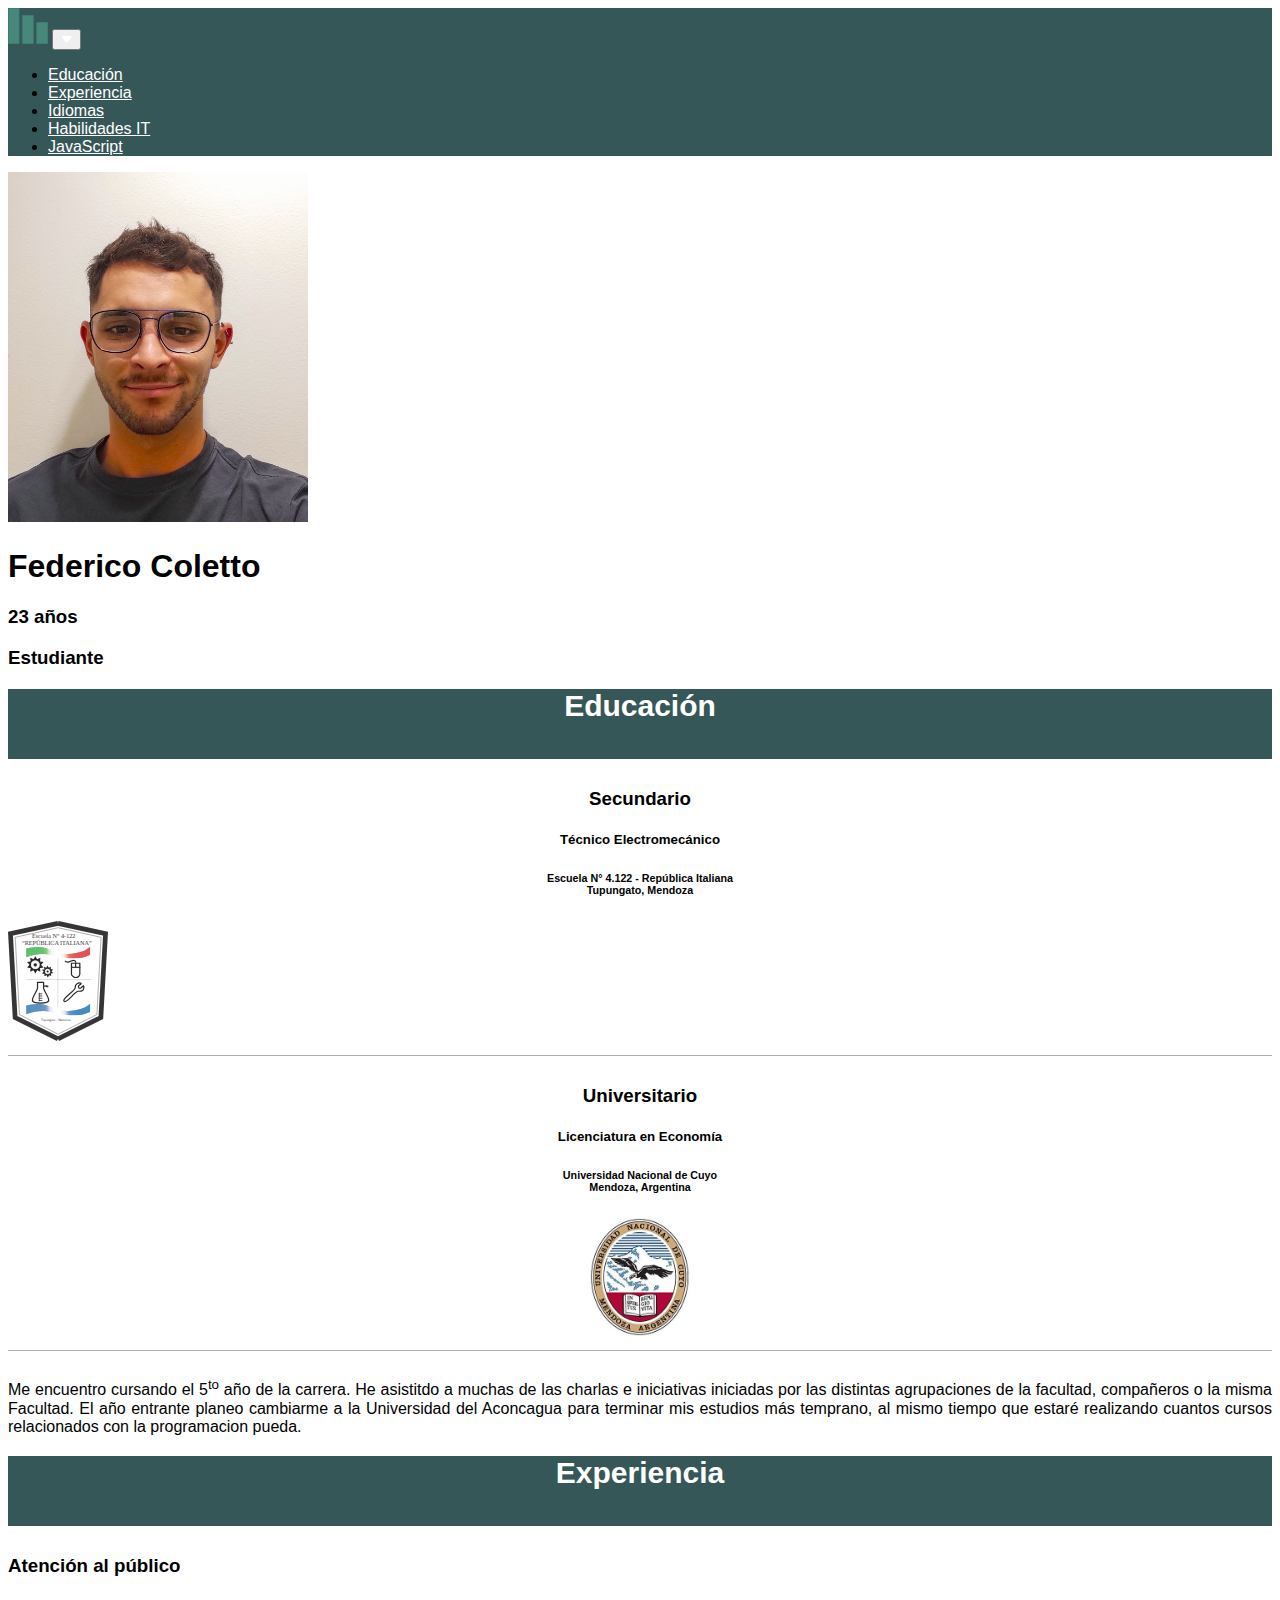
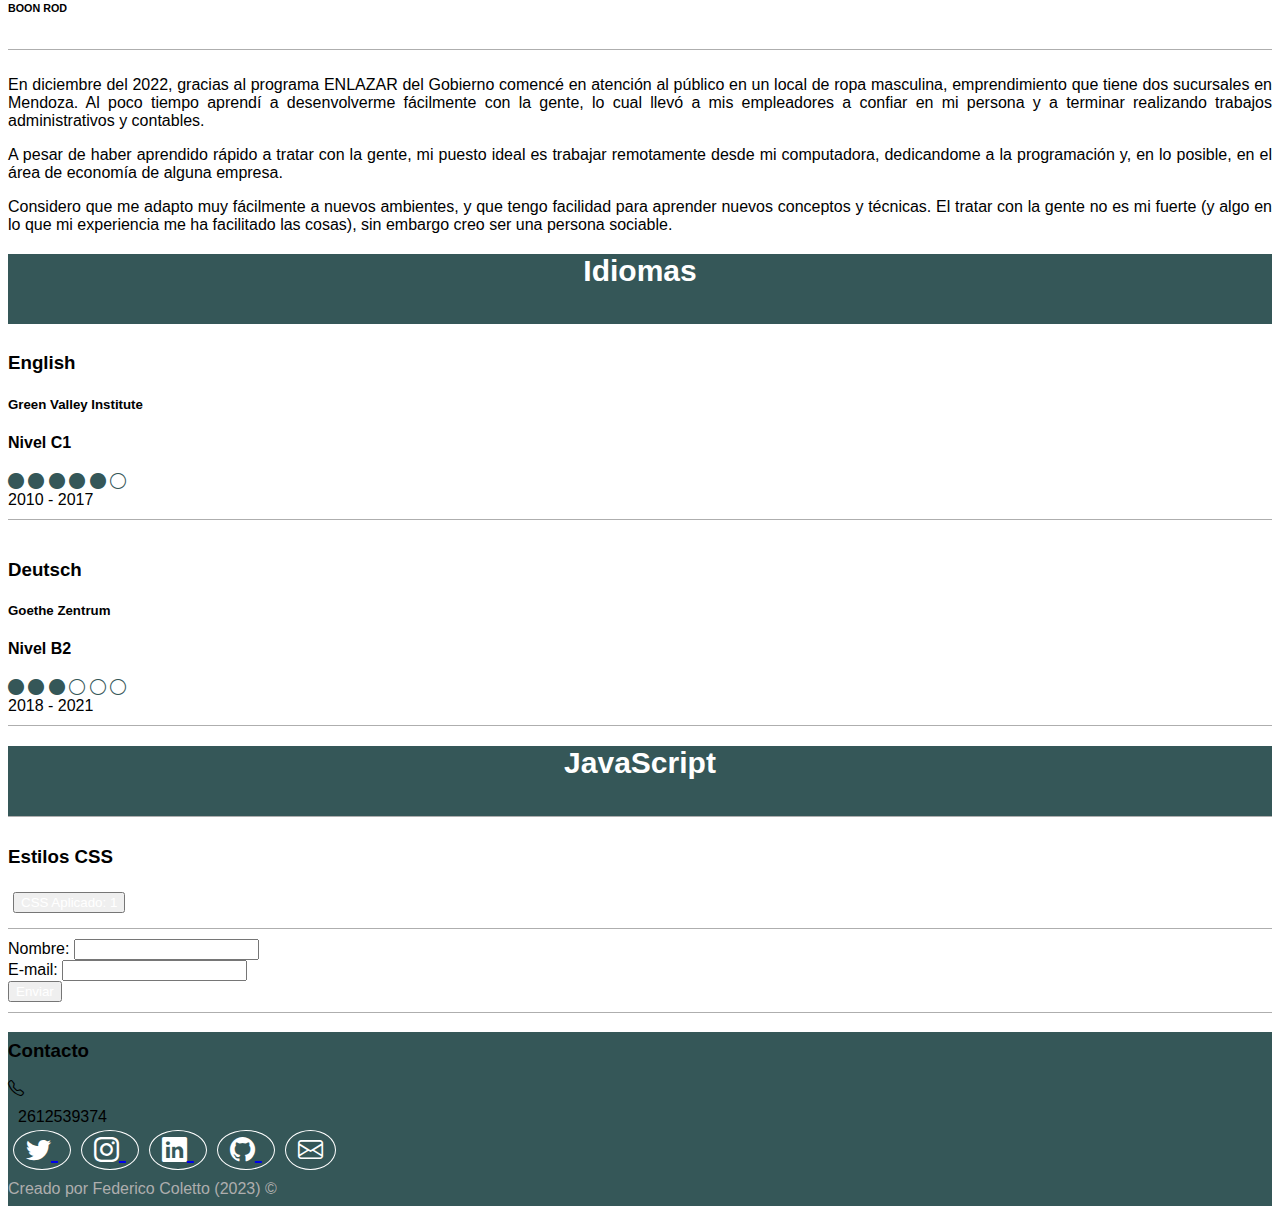
==== index.html @ e09acc15 "Cambio de carpeta" ====
<!DOCTYPE html>
<html lang="es">
<head>
  <meta charset="UTF-8">
  <meta http-equiv="X-UA-Compatible" content="IE=edge">
  <meta name="viewport" content="width=device-width, initial-scale=1.0">
  <title>Mi CV</title>
  
  <!-- CSS -->
  <link href="https://cdn.jsdelivr.net/npm/bootstrap@5.1.3/dist/css/bootstrap.min.css" rel="stylesheet" integrity="sha384-1BmE4kWBq78iYhFldvKuhfTAU6auU8tT94WrHftjDbrCEXSU1oBoqyl2QvZ6jIW3" crossorigin="anonymous">
  <link id="styles" href="/CSS/styles.css" rel="stylesheet" type="text/css">

  <!-- ICONOS -->
  <link rel="stylesheet" href="https://cdn.jsdelivr.net/npm/bootstrap-icons@1.10.3/font/bootstrap-icons.css">
  <link rel="icon" type="image/x-icon" href="Imagenes/logo.svg">

</head>
<body>
  <!-- BARRA DE NAVEGACION -->
  <nav class="navbar navbar-expand-sm bg-body-tertiary bg-gradient" id="inicio">
    <div class="container-fluid">
      <a class="navbar-brand" href="#inicio"><img src="/Imagenes/logo.svg" alt="Foto perfil" width="40px"></a>
      <button class="navbar-toggler" type="button" data-bs-toggle="collapse" data-bs-target="#navbarNav" aria-controls="navbarNav" aria-expanded="false" aria-label="Toggle navigation">
        <span class="navbar-toggler-icon"><i class="bi bi-caret-down-fill"></i></span>
      </button>
      <div class="collapse navbar-collapse" id="navbarNav">
        <ul class="navbar-nav">
          <li class="nav-item">
            <a class="nav-link active" aria-current="page" href="#educacion">Educación</a>
          </li>
          <li class="nav-item">
            <a class="nav-link" href="#experiencia">Experiencia</a>
          </li>
          <li class="nav-item">
            <a class="nav-link" href="#idiomas">Idiomas</a>
          </li>
          <li class="nav-item">
            <a class="nav-link" href="#habilidades">Habilidades IT</a>
          </li>
          <li class="nav-item">
            <a class="nav-link" href="#js">JavaScript</a>
          </li>
        </ul>
      </div>
    </div>
  </nav>

  <!-- DATOS PERSONALES -->
  <section class="datos-personales container-fluid">
    <div class="row align-items-center">
      <div class="col-md-6 text-center"><img src="/Imagenes/foto-cv.jpg" alt="fotocv" width="300px"></div>
      <div class="col text-center datos">
        <h1>Federico Coletto</h1>
        <h3>23 años</h3>
        <h3>Estudiante</h3>
      </div>
    </div>
  </section>




  <!-- EDUCACION -->
  <section id="educacion" class="container-fluid educacion">
    <div class="row bg-gradient justify-content-center tema"><h1>Educación</h1></div>
    <div class="row sub-tema align-items-center">
      <div class="col-sm-6 descripcion">
        <h3>Secundario</h3>
        <h5>Técnico Electromecánico</h5> <!--icono escuela italiana-->
        <h6>Escuela N° 4.122 - República Italiana<br>Tupungato, Mendoza</h6>
      </div>
      <div class="col escudo text-center">
        <img src="/Imagenes/italiana.svg" alt="Foto Escuela Italiana" width="100px">
      </div>
    </div>
    <div class="row sub-tema descripcion align-items-center">
      <div class="col-sm-6">
        <h3>Universitario</h3>
        <h5>Licenciatura en Economía</h5> <!--icono escuela italiana-->
        <h6>Universidad Nacional de Cuyo<br>Mendoza, Argentina</h6>
      </div>
      <div class="col escudo text-center">
        <img src="/Imagenes/Escudo_uncuyo.jpg" alt="Foto Escuela Italiana" width="100px">
      </div>
    </div>
    <div class="row texto">
      <p>Me encuentro cursando el 5<sup>to</sup> año de la carrera. He asistitdo a muchas de las charlas e iniciativas iniciadas por las distintas agrupaciones de la facultad, compañeros o la misma Facultad. El año entrante planeo cambiarme a la Universidad del Aconcagua para terminar mis estudios más temprano, al mismo tiempo que estaré realizando cuantos cursos relacionados con la programacion pueda.</p>
    </div>
  </section>



  <!-- EXPERIENCIA -->
  <section id="experiencia" class="container-fluid experiencia">
    <div class="row bg-gradient justify-content-center tema"><h1>Experiencia</h1></div>
    <div class="row sub-tema">
      <h3>Atención al público</h3>
      <h6>BOON ROD</h6>
    </div>
    <div class="row texto">
      <p>En diciembre del 2022, gracias al programa ENLAZAR del Gobierno comencé en atención al público en un local de ropa masculina, emprendimiento que tiene dos sucursales en Mendoza. Al poco tiempo aprendí a desenvolverme fácilmente con la gente, lo cual llevó a mis empleadores a confiar en mi persona y a terminar realizando trabajos administrativos y contables.</p>
      <p>A pesar de haber aprendido rápido a tratar con la gente, mi puesto ideal es trabajar remotamente desde mi computadora, dedicandome a la programación y, en lo posible, en el área de economía de alguna empresa.</p>
      <p>Considero que me adapto muy fácilmente a nuevos ambientes, y que tengo facilidad para aprender nuevos conceptos y técnicas. El tratar con la gente no es mi fuerte (y algo en lo que mi experiencia me ha facilitado las cosas), sin embargo creo ser una persona sociable.</p>
    </div>
  </section>



  <!-- IDIOMAS -->
  <section id="idiomas" class="container-fluid idiomas">
    <div class="row bg-gradient justify-content-center tema"><h1>Idiomas</h1></div>
    <div class="row sub-tema justify-content-center">
      <div class="col-5 idioma">
        <h3>English</h3>
        <h5>Green Valley Institute</h5>
      </div>
      <div class="col-4 nivel">
        <h4>Nivel C1</h4>
        <i class="bi bi-circle-fill"></i> <i class="bi bi-circle-fill"></i> <i class="bi bi-circle-fill"></i> <i class="bi bi-circle-fill"></i> <i class="bi bi-circle-fill"></i> <i class="bi bi-circle"></i>
      </div>
      <div class="col-sm-3 años">2010 - 2017</div>
    </div>
    <div class="row sub-tema justify-content-center">
      <div class="row sub-tema justify-content-center" style="border: none; padding-bottom: 0">
        <div class="col-5 idioma">
          <h3>Deutsch</h3>
          <h5>Goethe Zentrum</h5>
        </div>
        <div class="col-4 nivel">
          <h4>Nivel B2</h4>
          <i class="bi bi-circle-fill"></i> <i class="bi bi-circle-fill"></i> <i class="bi bi-circle-fill"></i> <i class="bi bi-circle"></i> <i class="bi bi-circle"></i> <i class="bi bi-circle"></i>
        </div>
        <div class="col-sm-3 años">2018 - 2021</div>
      </div>
    </div>
  </section>

  <!-- SECCION INTERACTIVA -->
  <section class="container-fluid javascript">
    <div class="row bg-gradient justify-content-center tema"><h1>JavaScript</h1></div>
    <div class="row sub-tema align-items-center estilos">
      <div class="col-6"><h3>Estilos CSS</h3></div>
      <div class="col text-center">
        <button type="button" id="css" class="btn btn-dark">CSS Aplicado: <span id="contador">1</span></button>
      </div>
    </div>
  </section> 

  <section class="container-fluid javascript">
    <form id="miForm">
      <div class="row sub-tema justify-content-between">
        <div class="mb-2">
          <label for="nmae" class="form-label">Nombre:</label>
          <input title="name" type="text" id="name" name="nombre" class="form-control">
        </div>
        <div class="mb-2">
          <label for="email" class="form-label">E-mail:</label>
          <input type="email" id="email" name="email" class="form-control">
        </div>
        <div class="mt-3 text-center">
          <button type="submit" id="btn-submit" class="btn-success"><span>Enviar</span></button>
        </div>
      </div>
    </form>
  </section>



  <!-- FOOTER -->
  <footer class="text-white contacto">
    <div class="row text-center titulo-contacto"><h3>Contacto</h3></div>
    <div class="telefono container-fluid justify-content-center align-items-center d-flex align-items-center">
      <i class="bi bi-telephone"></i>
      <p>2612539374</p>
    </div>
    <div class="iconos d-flex flex-wrap justify-content-center">
      <a title="twitter" href="https://twitter.com/fedecolettok" target="_blank" rel="noopener noreferrer">
        <i class="bi bi-twitter"></i>
      </a>
      <a title="instagram" href="https://www.instagram.com/fedecoletto_tv/?next=%2F" target="_blank" rel="noopener noreferrer">
        <i class="bi bi-instagram"></i>
      </a>
      <a title="linkedin" href="https://www.linkedin.com/in/federico-coletto-3761a6264/ " target="_blank" rel="noopener noreferrer">
        <i class="bi bi-linkedin"></i>
      </a>
      <a title="github" href="https://github.com/fedecolettok" target="_blank" rel="noopener noreferrer">
        <i class="bi bi-github"></i>
      </a>
      <a title="mailto" href="mailto:fedecolettok@gmail.com" target="_blank" rel="noopener noreferrer">
        <i class="bi bi-envelope"></i>
      </a>
    </div>
    <div class="derechos-de-autor text-center">
      <p>Creado por Federico Coletto (2023) &#169;</p>
    </div>
  </footer>
  



  <script src="/JavaScript/funciones.js"></script>
  <script src="https://cdn.jsdelivr.net/npm/bootstrap@5.1.3/dist/js/bootstrap.bundle.min.js" integrity="sha384-ka7Sk0Gln4gmtz2MlQnikT1wXgYsOg+OMhuP+IlRH9sENBO0LRn5q+8nbTov4+1p" crossorigin="anonymous"></script>
</body>
</html>
---- CSS/styles.css ----
/* ESTILOS GENERALES */
* {   font-family: 'Mulish', sans-serif;  }
@media screen and (max-width: 575px) {
  h1 {
    font-size: 25px;
  }
  h3 {
    font-size: 22px;
  }
  h5 {
    font-size: 18px;
  }
  h6, p {
    font-size: 12px;
  }
  .idioma h3 {
    font-size: 22px;
  }
  .idioma h5 {
    font-size: 18px;
  }
}


/* BARRA DE NAVEGACIÓN */
.navbar {
  background-color: rgb(53, 87, 88);
}
.navbar a, button {
  color: white;
  text-align: center;
}

/* DATOS PERSONALES */
.datos-personales {
  margin: 15px 0;
}
@media screen and (max-width: 768px) {
  .datos-personales h1 {
    margin-top: 25px;
  }
}


/* TITULOS */
.tema {
  background-color: rgb(53, 87, 88);
  min-height: 70px;
  align-items: center;
  text-align: center;
}
.tema h1 {
  font-size: 30px;
  color: white;
  font-weight: bold;
  margin-bottom: 0;
}
@media screen and (max-width: 575px) {
  .tema h1 {
    font-size: 25px;
  }
}
.sub-tema {
  padding: 10px 0 10px 0;
  border-bottom: solid 1px #aeaeae
}
.descripcion {
  text-align: center;
}
.texto {
  padding-top: 10px;
  text-align: justify;
}
@media screen and (max-width: 575px) {
  .escudo img {
    display: none;
  }
}


/* IDIOMAS */
.sub-tema i {
  color: rgb(53, 87, 88);
}
@media screen and (max-width: 575px) {
  #idiomas .años {
    display: none;
  }
  #idiomas {
    text-align: center;
  }
}

.estilos button {
  margin: 5px;
}

/* JAVASCRIPT */



/* FOOTER */
footer {
  background-color: rgb(53, 87, 88);
}
.titulo-contacto h3 {
  padding-top: 8px;
}
.telefono p {
  margin: 10px;
}
.contacto .iconos a {
  font-size: 25px;
  border: solid 1px white;
  border-radius: 50%;
  margin: 5px;
  padding: 5px 12px;
  transition: all 0.4s ease-in-out;
}
.contacto .iconos i {
  color: white;
}
.contacto .iconos a:hover {
  background-color: rgb(101, 159, 161);
  transition: all 0.2s ease-in;
}
.iconos-contacto a:hover i {
  color: rgb(53, 87, 88);
}
.derechos-de-autor p {
  margin: 15px 0 0 0;
  color: #aeaeae;
  padding-bottom: 8px;
}


.javascript .row {
  border-bottom: solid 1px #aeaeae;
}
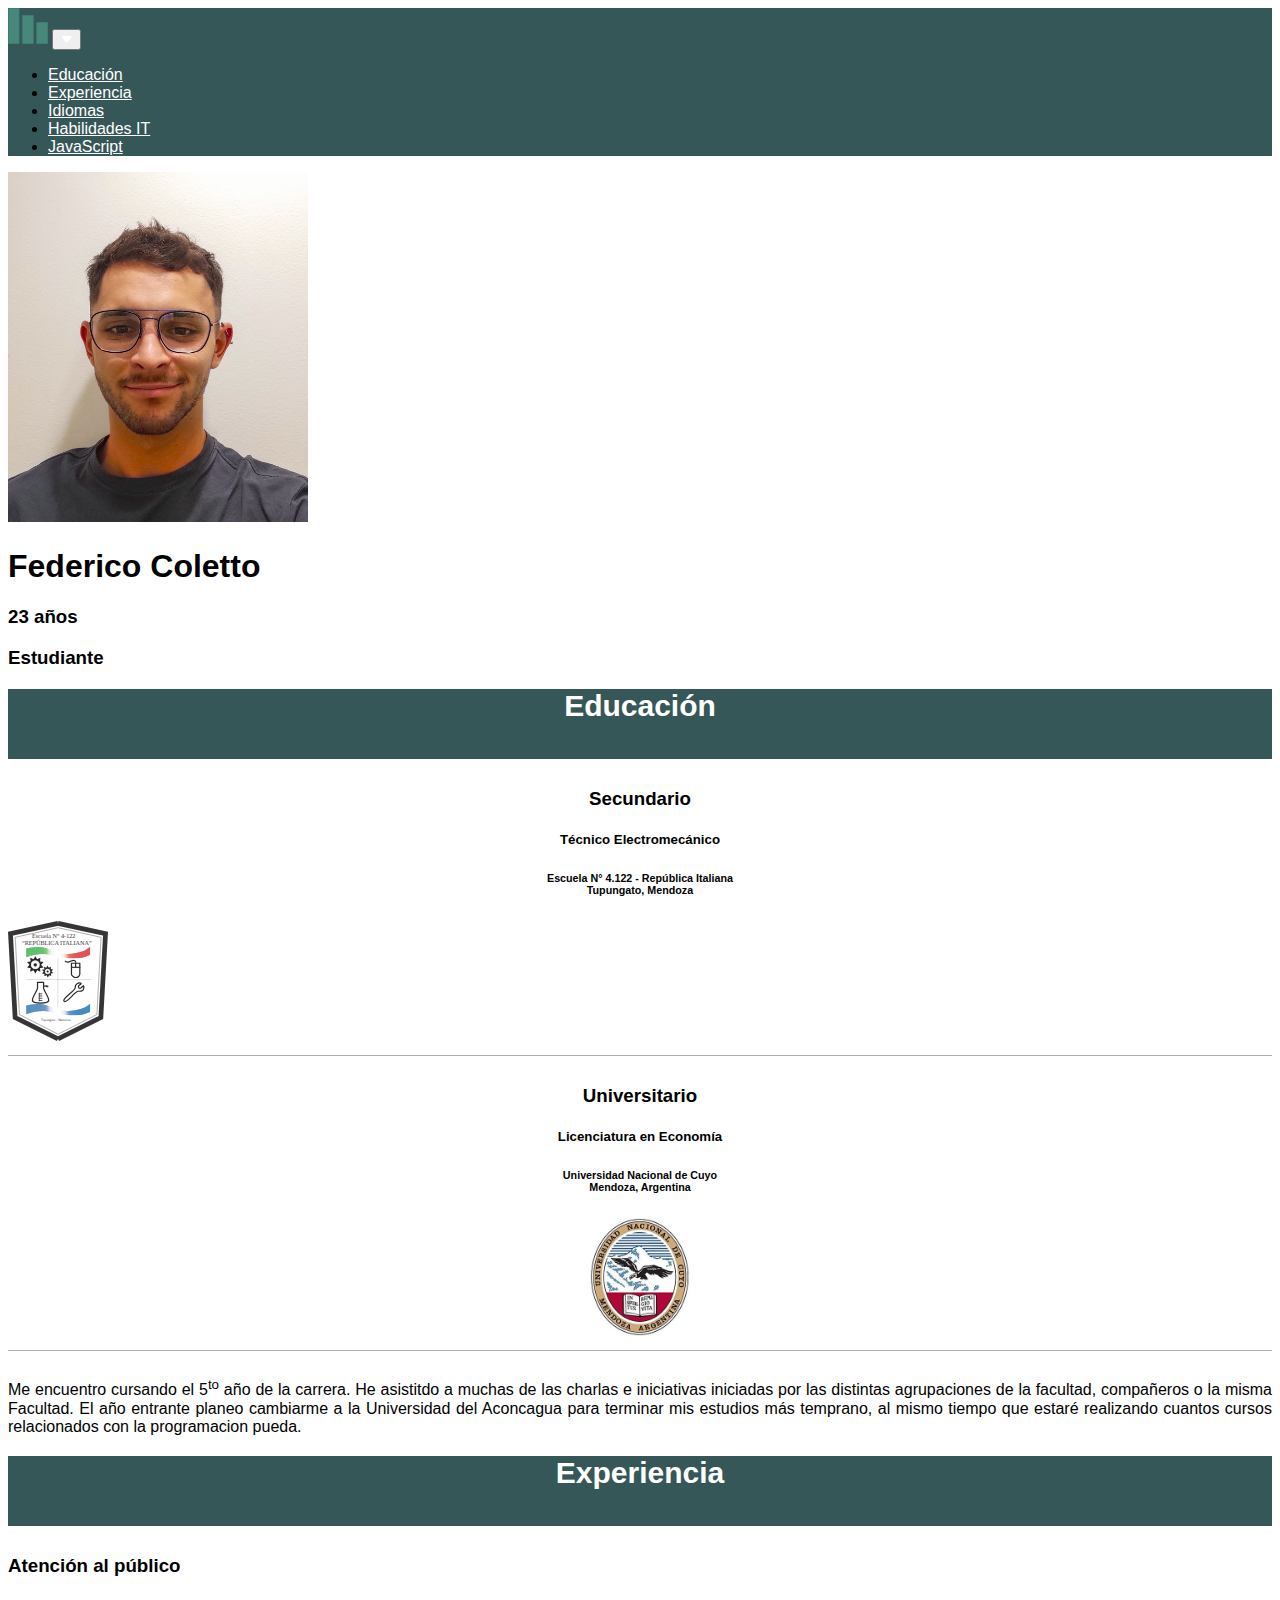
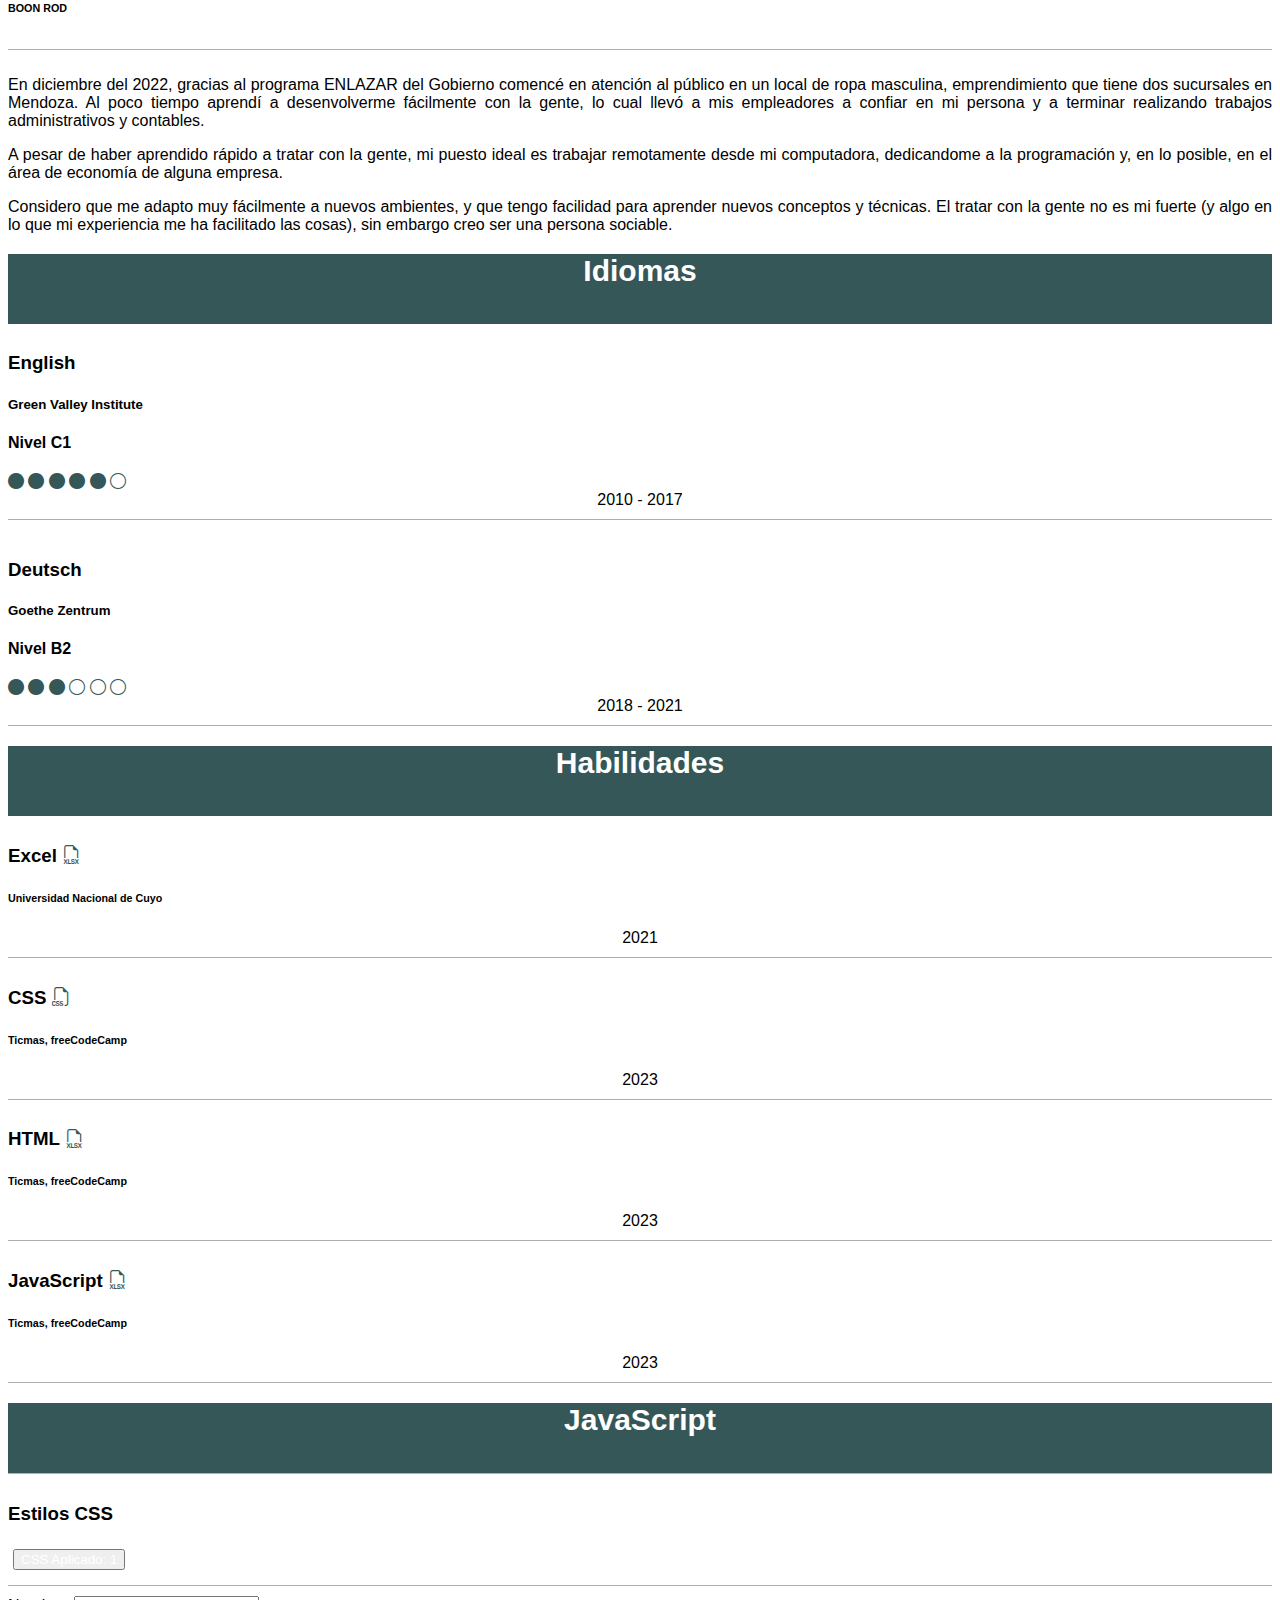
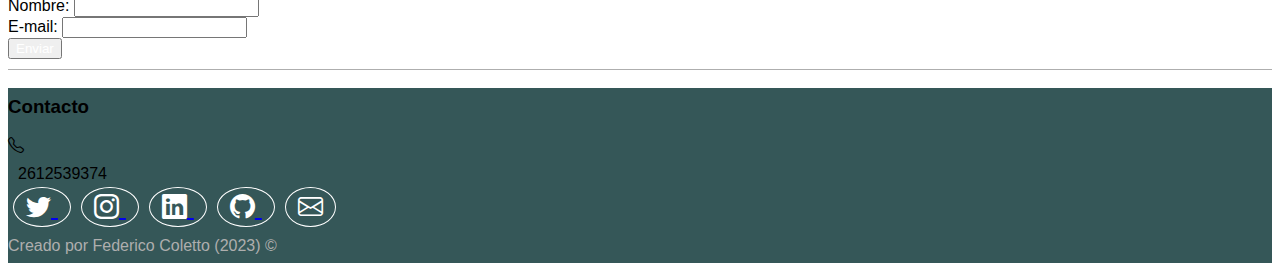
==== commit c7c55551: "Correcciones" ====
--- a/index.html
+++ b/index.html
@@ -8,7 +8,7 @@
   
   <!-- CSS -->
   <link href="https://cdn.jsdelivr.net/npm/bootstrap@5.1.3/dist/css/bootstrap.min.css" rel="stylesheet" integrity="sha384-1BmE4kWBq78iYhFldvKuhfTAU6auU8tT94WrHftjDbrCEXSU1oBoqyl2QvZ6jIW3" crossorigin="anonymous">
-  <link id="styles" href="/CSS/styles.css" rel="stylesheet" type="text/css">
+  <link id="styles" href="CSS/styles.css" rel="stylesheet" type="text/css">
 
   <!-- ICONOS -->
   <link rel="stylesheet" href="https://cdn.jsdelivr.net/npm/bootstrap-icons@1.10.3/font/bootstrap-icons.css">
@@ -19,7 +19,7 @@
   <!-- BARRA DE NAVEGACION -->
   <nav class="navbar navbar-expand-sm bg-body-tertiary bg-gradient" id="inicio">
     <div class="container-fluid">
-      <a class="navbar-brand" href="#inicio"><img src="/Imagenes/logo.svg" alt="Foto perfil" width="40px"></a>
+      <a class="navbar-brand" href="#inicio"><img src="Imagenes/logo.svg" alt="Foto perfil" width="40px"></a>
       <button class="navbar-toggler" type="button" data-bs-toggle="collapse" data-bs-target="#navbarNav" aria-controls="navbarNav" aria-expanded="false" aria-label="Toggle navigation">
         <span class="navbar-toggler-icon"><i class="bi bi-caret-down-fill"></i></span>
       </button>
@@ -48,7 +48,7 @@
   <!-- DATOS PERSONALES -->
   <section class="datos-personales container-fluid">
     <div class="row align-items-center">
-      <div class="col-md-6 text-center"><img src="/Imagenes/foto-cv.jpg" alt="fotocv" width="300px"></div>
+      <div class="col-md-6 text-center"><img src="Imagenes/foto-cv.jpg" alt="fotocv" width="300px"></div>
       <div class="col text-center datos">
         <h1>Federico Coletto</h1>
         <h3>23 años</h3>
@@ -70,7 +70,7 @@
         <h6>Escuela N° 4.122 - República Italiana<br>Tupungato, Mendoza</h6>
       </div>
       <div class="col escudo text-center">
-        <img src="/Imagenes/italiana.svg" alt="Foto Escuela Italiana" width="100px">
+        <img src="Imagenes/italiana.svg" alt="Foto Escuela Italiana" width="100px">
       </div>
     </div>
     <div class="row sub-tema descripcion align-items-center">
@@ -80,7 +80,7 @@
         <h6>Universidad Nacional de Cuyo<br>Mendoza, Argentina</h6>
       </div>
       <div class="col escudo text-center">
-        <img src="/Imagenes/Escudo_uncuyo.jpg" alt="Foto Escuela Italiana" width="100px">
+        <img src="Imagenes/Escudo_uncuyo.jpg" alt="Foto Escuela Italiana" width="100px">
       </div>
     </div>
     <div class="row texto">
@@ -110,7 +110,7 @@
   <section id="idiomas" class="container-fluid idiomas">
     <div class="row bg-gradient justify-content-center tema"><h1>Idiomas</h1></div>
     <div class="row sub-tema justify-content-center">
-      <div class="col-5 idioma">
+      <div class="col-5">
         <h3>English</h3>
         <h5>Green Valley Institute</h5>
       </div>
@@ -118,11 +118,11 @@
         <h4>Nivel C1</h4>
         <i class="bi bi-circle-fill"></i> <i class="bi bi-circle-fill"></i> <i class="bi bi-circle-fill"></i> <i class="bi bi-circle-fill"></i> <i class="bi bi-circle-fill"></i> <i class="bi bi-circle"></i>
       </div>
-      <div class="col-sm-3 años">2010 - 2017</div>
+      <div class="col-sm-3 anos">2010 - 2017</div>
     </div>
     <div class="row sub-tema justify-content-center">
       <div class="row sub-tema justify-content-center" style="border: none; padding-bottom: 0">
-        <div class="col-5 idioma">
+        <div class="col-5">
           <h3>Deutsch</h3>
           <h5>Goethe Zentrum</h5>
         </div>
@@ -130,10 +130,68 @@
           <h4>Nivel B2</h4>
           <i class="bi bi-circle-fill"></i> <i class="bi bi-circle-fill"></i> <i class="bi bi-circle-fill"></i> <i class="bi bi-circle"></i> <i class="bi bi-circle"></i> <i class="bi bi-circle"></i>
         </div>
-        <div class="col-sm-3 años">2018 - 2021</div>
-      </div>
-    </div>
-  </section>
+        <div class="col-sm-3 anos">2018 - 2021</div>
+      </div>
+    </div>
+  </section>
+
+
+<!-- HABILIDADES IT -->
+  <section class="habilidades container-fluid" id="habilidades">
+    <div class="row bg-gradient tema">
+      <h1>Habilidades</h1>
+    </div>
+    <div class="row sub-tema justify-content-center">
+      <div class="col-5">
+        <h3>Excel <i class="bi bi-filetype-xlsx"></i></h3>
+        <h6>Universidad Nacional de Cuyo</h5>
+      </div>
+      <div class="col-4 align-self-center">
+        <div class="progress" role="progressbar" aria-label="Success example" aria-valuenow="70" aria-valuemin="0" aria-valuemax="100">
+          <div class="progress-bar" style="width: 70%"></div>
+        </div>
+      </div>
+      <div class="col-sm-3 anos">2021</div>
+    </div>
+    <div class="row sub-tema justify-content-center">
+      <div class="col-5">
+        <h3>CSS <i class="bi bi-filetype-css"></i></h3>
+        <h6>Ticmas, freeCodeCamp</h5>
+      </div>
+      <div class="col-4 align-self-center">
+        <div class="progress" role="progressbar" aria-label="Success example" aria-valuenow="60" aria-valuemin="0" aria-valuemax="100">
+          <div class="progress-bar" style="width: 60%"></div>
+        </div>
+      </div>
+      <div class="col-sm-3 anos">2023</div>
+    </div>
+    <div class="row sub-tema justify-content-center">
+      <div class="col-5">
+        <h3>HTML <i class="bi bi-filetype-xlsx"></i></h3>
+        <h6>Ticmas, freeCodeCamp</h5>
+      </div>
+      <div class="col-4 align-self-center">
+        <div class="progress" role="progressbar" aria-label="Success example" aria-valuenow="50" aria-valuemin="0" aria-valuemax="100">
+          <div class="progress-bar" style="width: 50%"></div>
+        </div>
+      </div>
+      <div class="col-sm-3 anos">2023</div>
+    </div>
+    <div class="row sub-tema justify-content-center">
+      <div class="col-5">
+        <h3>JavaScript <i class="bi bi-filetype-xlsx"></i></h3>
+        <h6>Ticmas, freeCodeCamp</h5>
+      </div>
+      <div class="col-4 align-self-center">
+        <div class="progress" role="progressbar" aria-label="Success example" aria-valuenow="40" aria-valuemin="0" aria-valuemax="100">
+          <div class="progress-bar" style="width: 40%"></div>
+        </div>
+      </div>
+      <div class="col-sm-3 anos">2023</div>
+    </div>
+  </section>
+
+
 
   <!-- SECCION INTERACTIVA -->
   <section class="container-fluid javascript">
@@ -198,7 +256,7 @@
 
 
 
-  <script src="/JavaScript/funciones.js"></script>
+  <script src="JS/funciones.js"></script>
   <script src="https://cdn.jsdelivr.net/npm/bootstrap@5.1.3/dist/js/bootstrap.bundle.min.js" integrity="sha384-ka7Sk0Gln4gmtz2MlQnikT1wXgYsOg+OMhuP+IlRH9sENBO0LRn5q+8nbTov4+1p" crossorigin="anonymous"></script>
 </body>
 </html>
--- a/CSS/styles.css
+++ b/CSS/styles.css
@@ -78,21 +78,36 @@
 }
 
 
-/* IDIOMAS */
+/* IDIOMAS Y HABILIDADES IT */
 .sub-tema i {
   color: rgb(53, 87, 88);
 }
 @media screen and (max-width: 575px) {
-  #idiomas .años {
+  #idiomas .anos {
+    display: none;
+  }
+  #habilidades .anos {
     display: none;
   }
   #idiomas {
     text-align: center;
   }
+  #habilidades {
+    text-align: center;
+  }
+}
+#idiomas .anos {
+  text-align: center;
+}
+#habilidades .anos {
+  text-align: center;
+}
+.estilos button {
+  margin: 5px;
 }
 
-.estilos button {
-  margin: 5px;
+.habilidades .progress-bar {
+  background-color: rgb(53, 87, 88);
 }
 
 /* JAVASCRIPT */
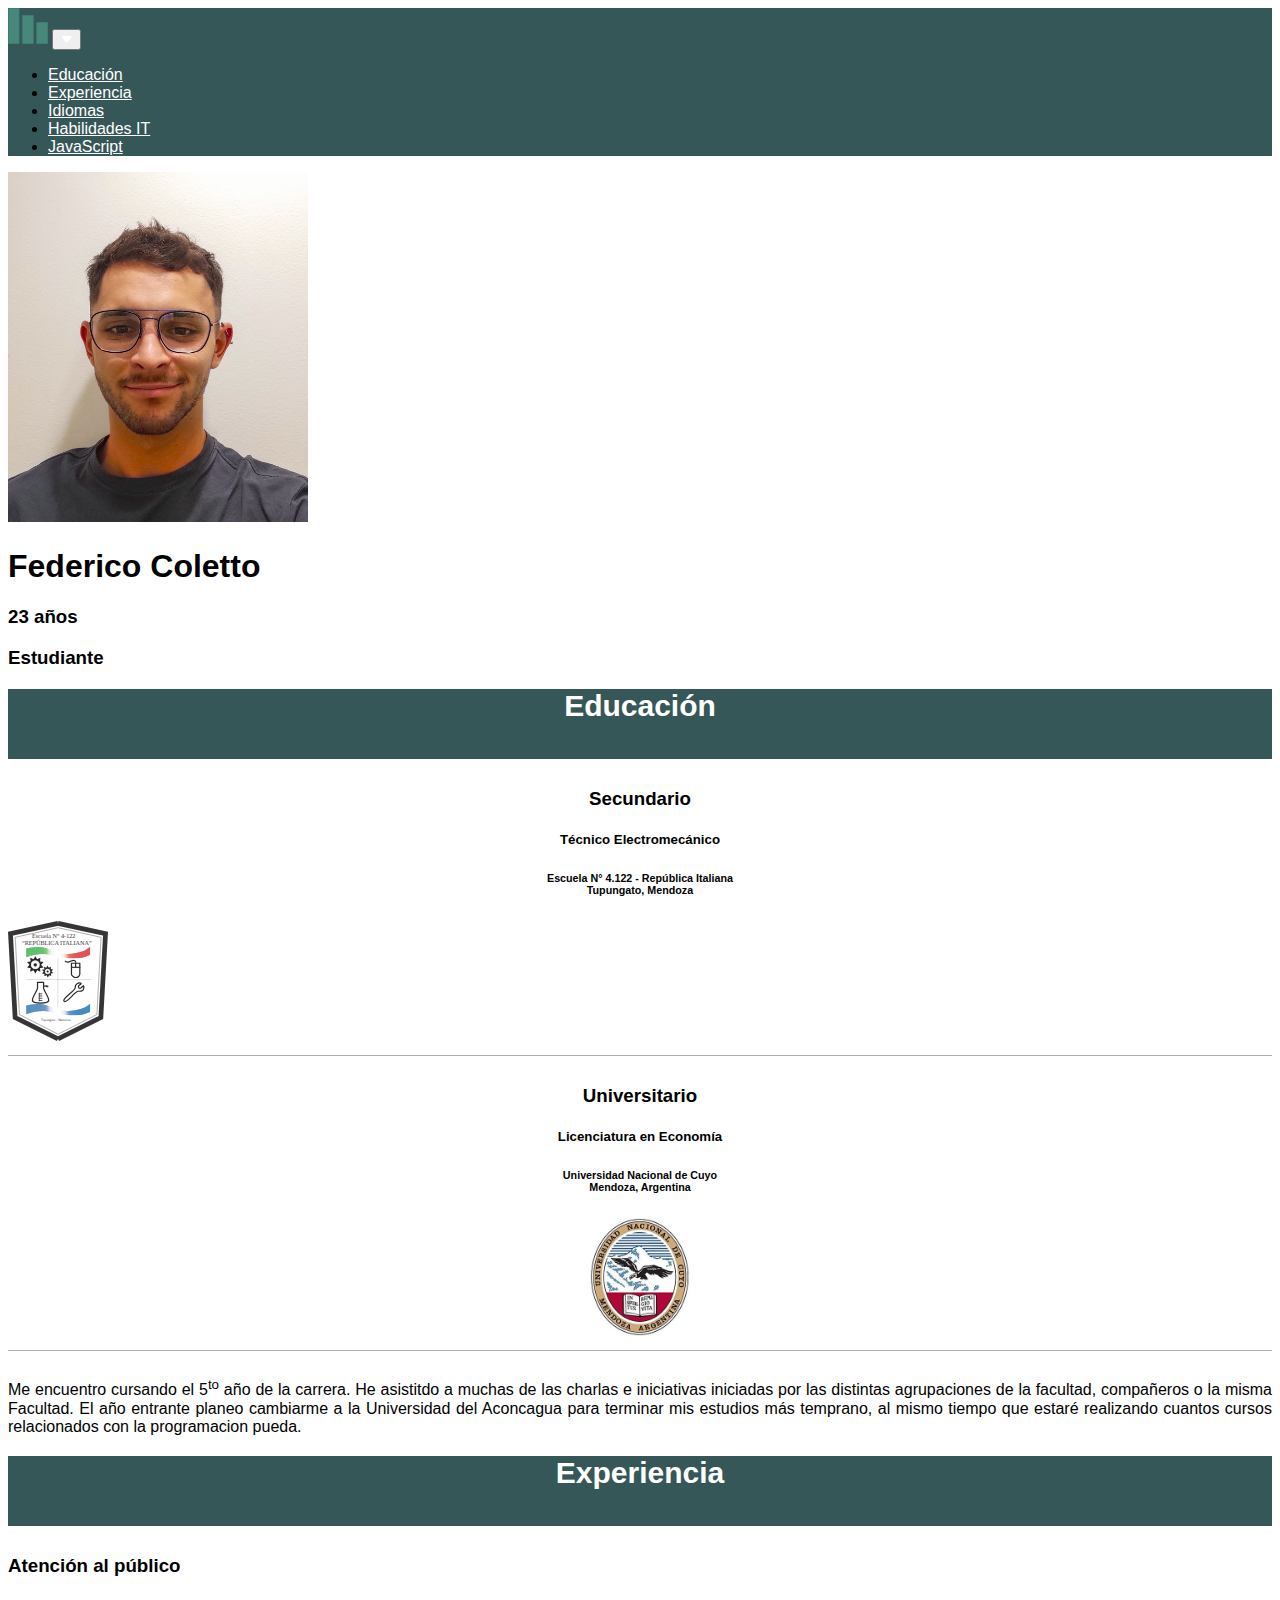
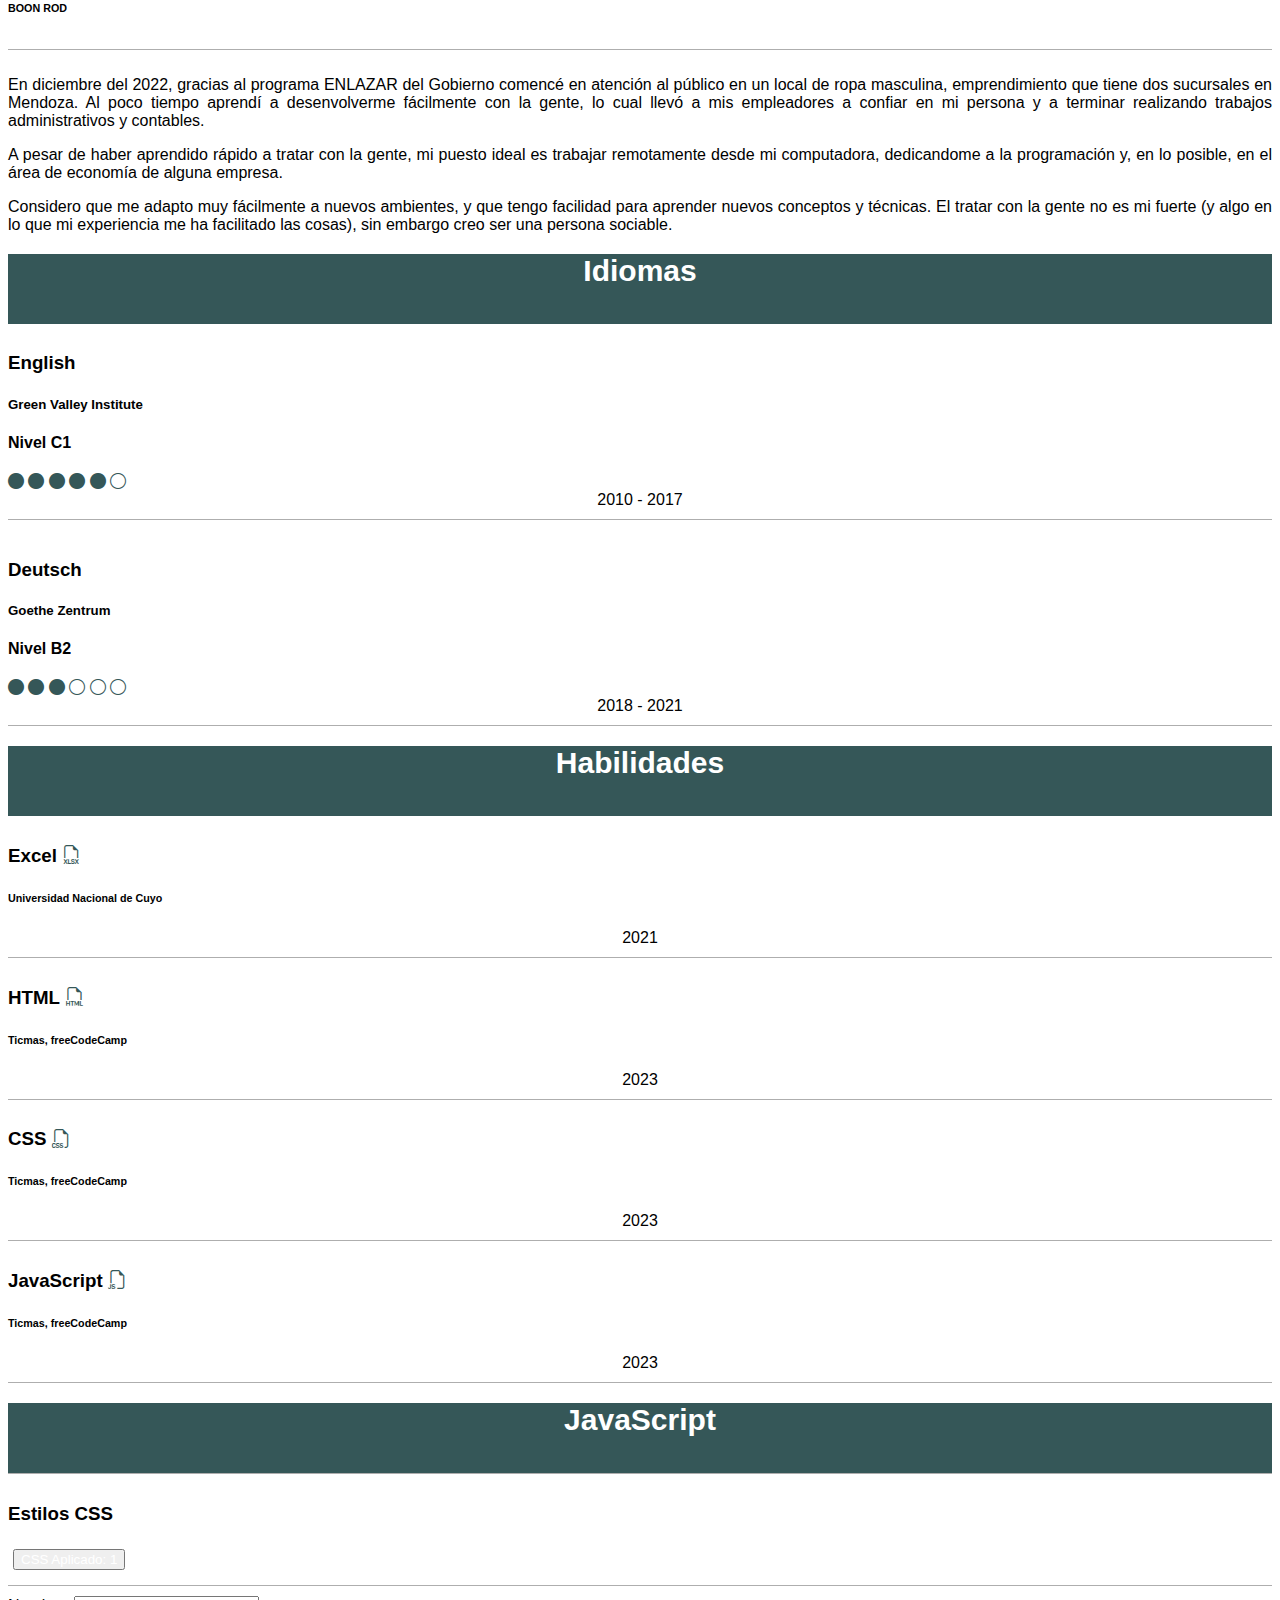
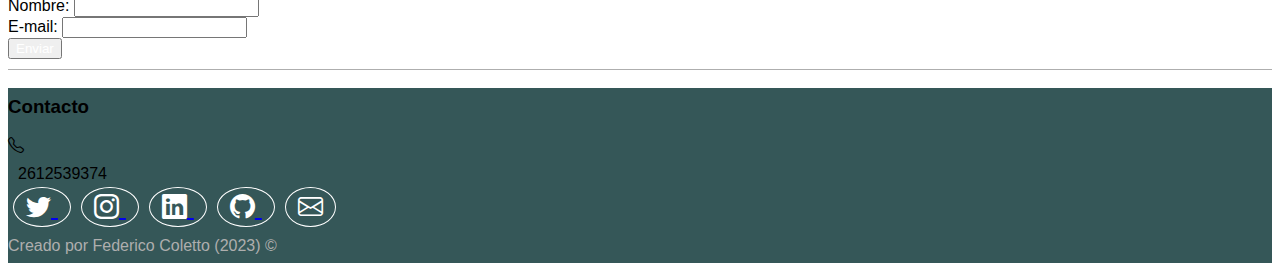
==== commit bbf5c418: "Agregar seccion HABILIDADES IT" ====
--- a/index.html
+++ b/index.html
@@ -155,6 +155,18 @@
     </div>
     <div class="row sub-tema justify-content-center">
       <div class="col-5">
+        <h3>HTML <i class="bi bi-filetype-html"></i></h3>
+        <h6>Ticmas, freeCodeCamp</h5>
+      </div>
+      <div class="col-4 align-self-center">
+        <div class="progress" role="progressbar" aria-label="Success example" aria-valuenow="50" aria-valuemin="0" aria-valuemax="100">
+          <div class="progress-bar" style="width: 50%"></div>
+        </div>
+      </div>
+      <div class="col-sm-3 anos">2023</div>
+    </div>
+    <div class="row sub-tema justify-content-center">
+      <div class="col-5">
         <h3>CSS <i class="bi bi-filetype-css"></i></h3>
         <h6>Ticmas, freeCodeCamp</h5>
       </div>
@@ -167,19 +179,7 @@
     </div>
     <div class="row sub-tema justify-content-center">
       <div class="col-5">
-        <h3>HTML <i class="bi bi-filetype-xlsx"></i></h3>
-        <h6>Ticmas, freeCodeCamp</h5>
-      </div>
-      <div class="col-4 align-self-center">
-        <div class="progress" role="progressbar" aria-label="Success example" aria-valuenow="50" aria-valuemin="0" aria-valuemax="100">
-          <div class="progress-bar" style="width: 50%"></div>
-        </div>
-      </div>
-      <div class="col-sm-3 anos">2023</div>
-    </div>
-    <div class="row sub-tema justify-content-center">
-      <div class="col-5">
-        <h3>JavaScript <i class="bi bi-filetype-xlsx"></i></h3>
+        <h3>JavaScript <i class="bi bi-filetype-js"></i></h3>
         <h6>Ticmas, freeCodeCamp</h5>
       </div>
       <div class="col-4 align-self-center">
